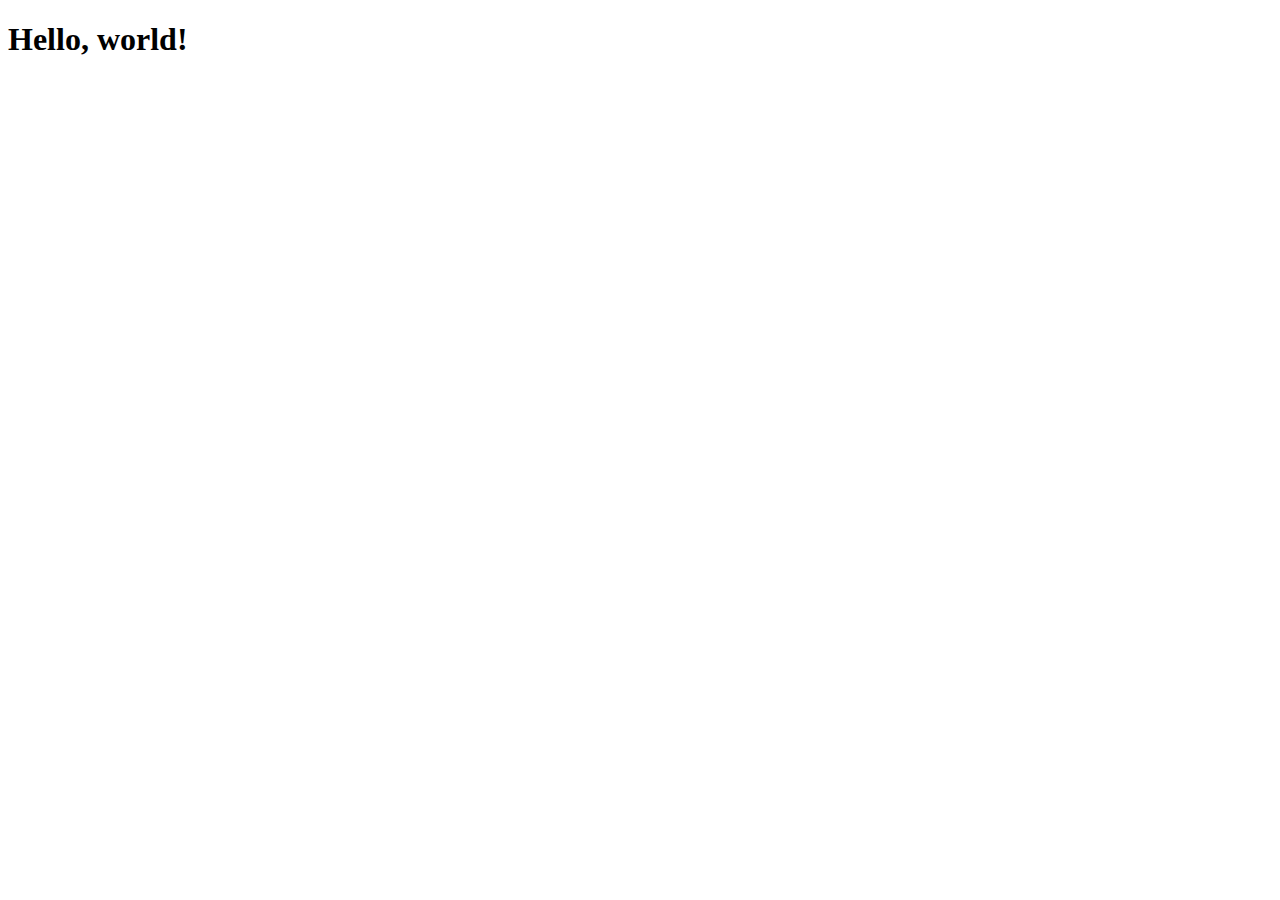
==== index.html @ 6a0a3e3d "bootstrap" ====
<!DOCTYPE html>
<html lang="en">
  <head>
    <title>
      Doggo Bloggo
    </title>
    <!-- Required meta tags -->
    <meta charset="utf-8">
    <meta name="viewport" content="width=device-width, initial-scale=1, shrink-to-fit=no">

    <!-- Bootstrap CSS -->
    <link rel="stylesheet" href="https://maxcdn.bootstrapcdn.com/bootstrap/4.0.0-alpha.6/css/bootstrap.min.css" integrity="sha384-rwoIResjU2yc3z8GV/NPeZWAv56rSmLldC3R/AZzGRnGxQQKnKkoFVhFQhNUwEyJ" crossorigin="anonymous">
  </head>
  <body>
    <h1>Hello, world!</h1>

    <!-- jQuery first, then Tether, then Bootstrap JS. -->
    <script src="https://code.jquery.com/jquery-3.1.1.slim.min.js" integrity="sha384-A7FZj7v+d/sdmMqp/nOQwliLvUsJfDHW+k9Omg/a/EheAdgtzNs3hpfag6Ed950n" crossorigin="anonymous"></script>
    <script src="https://cdnjs.cloudflare.com/ajax/libs/tether/1.4.0/js/tether.min.js" integrity="sha384-DztdAPBWPRXSA/3eYEEUWrWCy7G5KFbe8fFjk5JAIxUYHKkDx6Qin1DkWx51bBrb" crossorigin="anonymous"></script>
    <script src="https://maxcdn.bootstrapcdn.com/bootstrap/4.0.0-alpha.6/js/bootstrap.min.js" integrity="sha384-vBWWzlZJ8ea9aCX4pEW3rVHjgjt7zpkNpZk+02D9phzyeVkE+jo0ieGizqPLForn" crossorigin="anonymous"></script>
  </body>
</html>
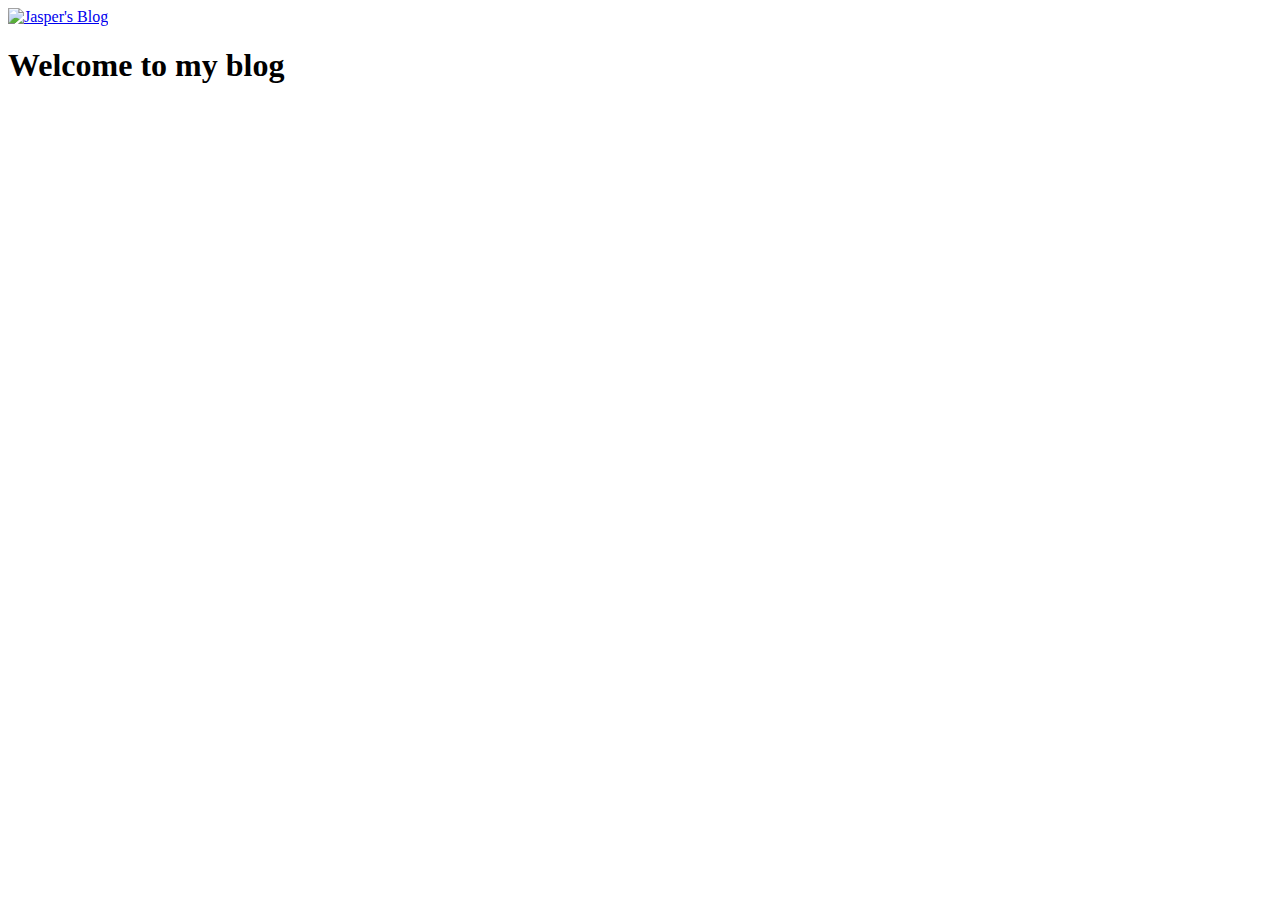
==== commit 770d3a51: "navbar" ====
--- a/index.html
+++ b/index.html
@@ -10,9 +10,14 @@
 
     <!-- Bootstrap CSS -->
     <link rel="stylesheet" href="https://maxcdn.bootstrapcdn.com/bootstrap/4.0.0-alpha.6/css/bootstrap.min.css" integrity="sha384-rwoIResjU2yc3z8GV/NPeZWAv56rSmLldC3R/AZzGRnGxQQKnKkoFVhFQhNUwEyJ" crossorigin="anonymous">
+    <nav class="navbar navbar-inverse bg-primary">
+      <a class="navbar-brand" href="#">
+    <img src="/assets/ico.png" width="30" height="30" class="d-inline-block align-top" alt="Jasper's Blog">
+  </a>
+    </nav>
   </head>
   <body>
-    <h1>Hello, world!</h1>
+    <h1>Welcome to my blog</h1>
 
     <!-- jQuery first, then Tether, then Bootstrap JS. -->
     <script src="https://code.jquery.com/jquery-3.1.1.slim.min.js" integrity="sha384-A7FZj7v+d/sdmMqp/nOQwliLvUsJfDHW+k9Omg/a/EheAdgtzNs3hpfag6Ed950n" crossorigin="anonymous"></script>
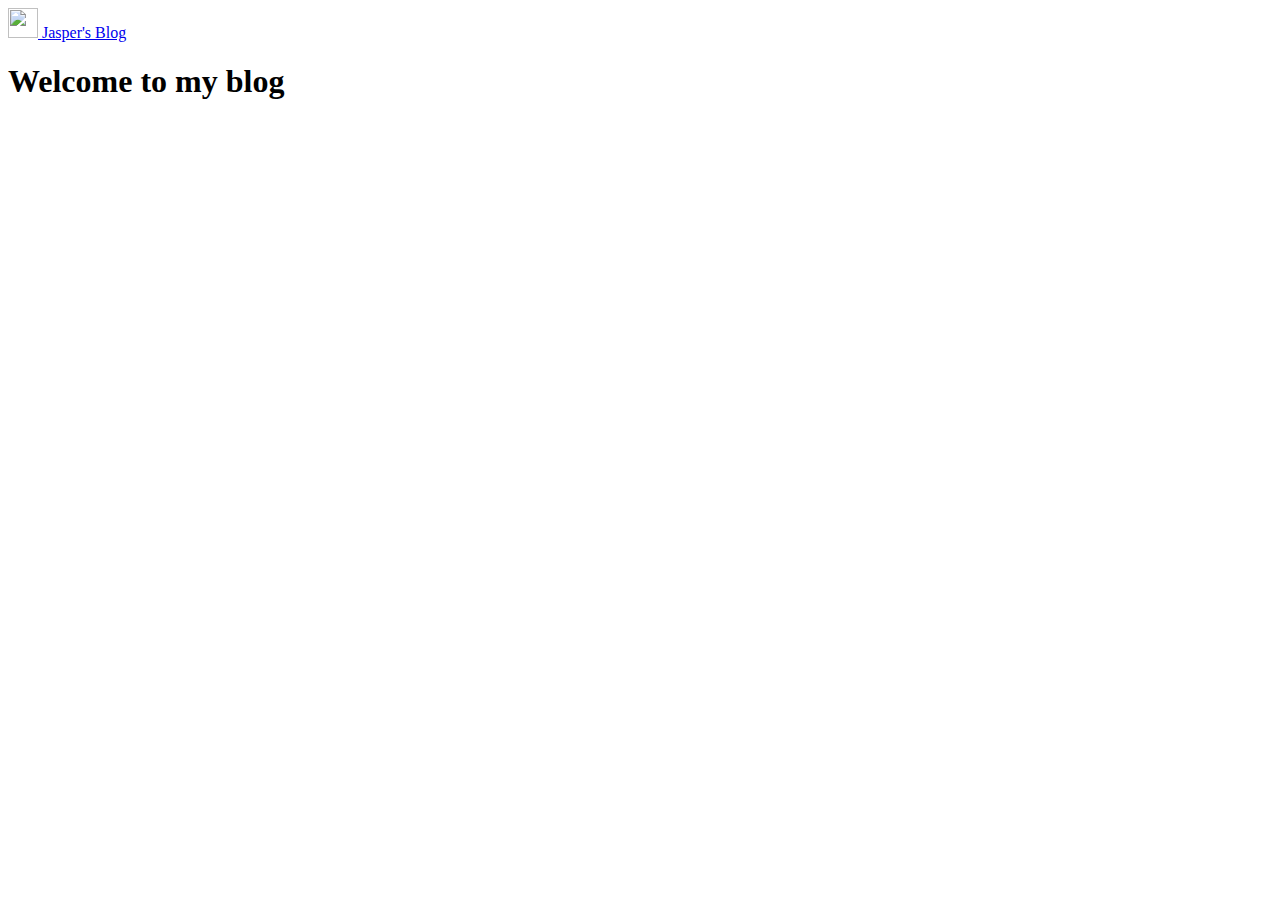
==== commit 8e982cb0: "navbar" ====
--- a/index.html
+++ b/index.html
@@ -12,7 +12,8 @@
     <link rel="stylesheet" href="https://maxcdn.bootstrapcdn.com/bootstrap/4.0.0-alpha.6/css/bootstrap.min.css" integrity="sha384-rwoIResjU2yc3z8GV/NPeZWAv56rSmLldC3R/AZzGRnGxQQKnKkoFVhFQhNUwEyJ" crossorigin="anonymous">
     <nav class="navbar navbar-inverse bg-primary">
       <a class="navbar-brand" href="#">
-    <img src="/assets/ico.png" width="30" height="30" class="d-inline-block align-top" alt="Jasper's Blog">
+    <img src="/assets/ico.png" width="30" height="30" class="d-inline-block align-top" alt="">
+    Jasper's Blog
   </a>
     </nav>
   </head>
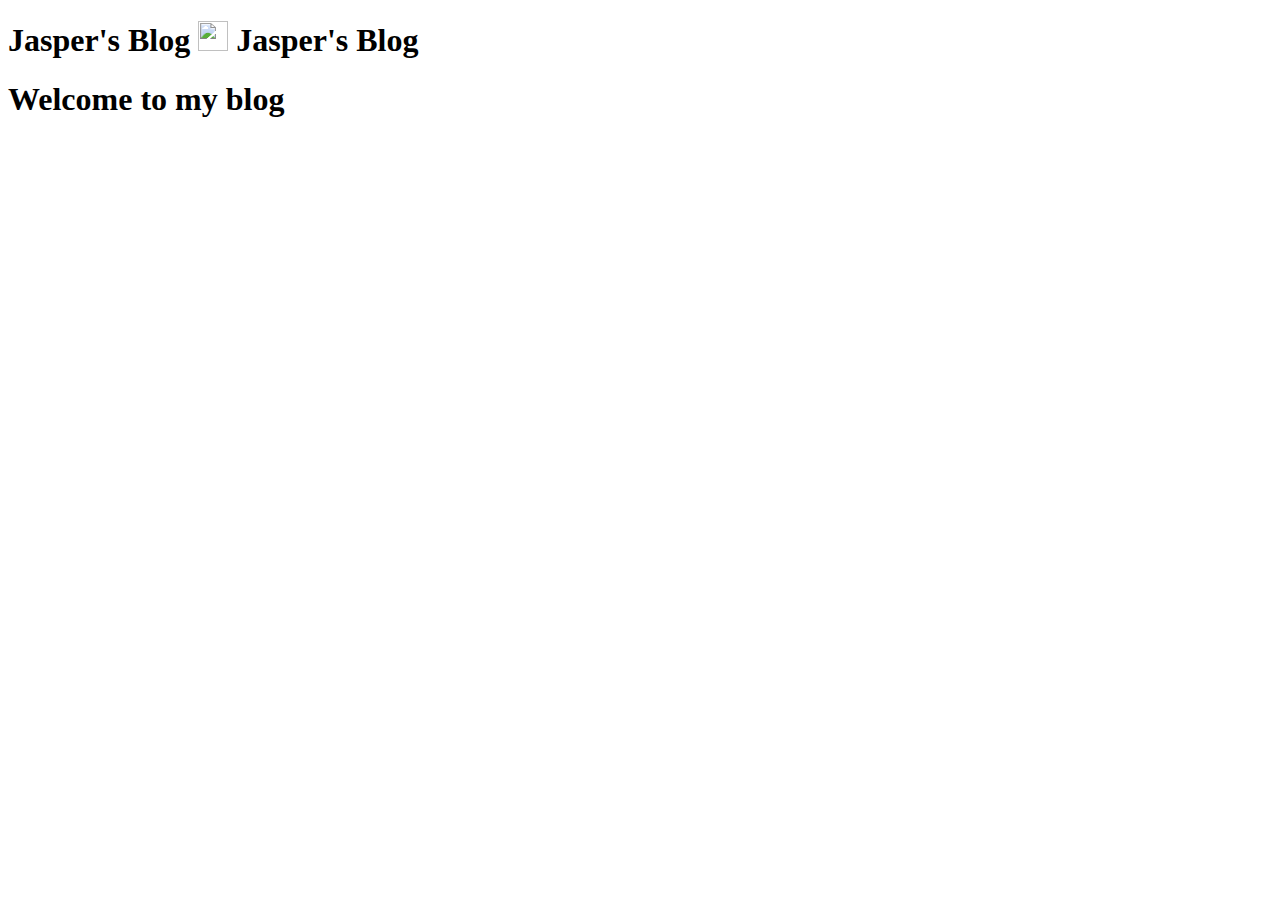
==== commit 1214fcb0: "navbar" ====
--- a/index.html
+++ b/index.html
@@ -10,8 +10,9 @@
 
     <!-- Bootstrap CSS -->
     <link rel="stylesheet" href="https://maxcdn.bootstrapcdn.com/bootstrap/4.0.0-alpha.6/css/bootstrap.min.css" integrity="sha384-rwoIResjU2yc3z8GV/NPeZWAv56rSmLldC3R/AZzGRnGxQQKnKkoFVhFQhNUwEyJ" crossorigin="anonymous">
+<!-- Navbar -->
     <nav class="navbar navbar-inverse bg-primary">
-      <a class="navbar-brand" href="#">
+      <h1 class="navbar-brand mb-0">Jasper's Blog</a>
     <img src="/assets/ico.png" width="30" height="30" class="d-inline-block align-top" alt="">
     Jasper's Blog
   </a>
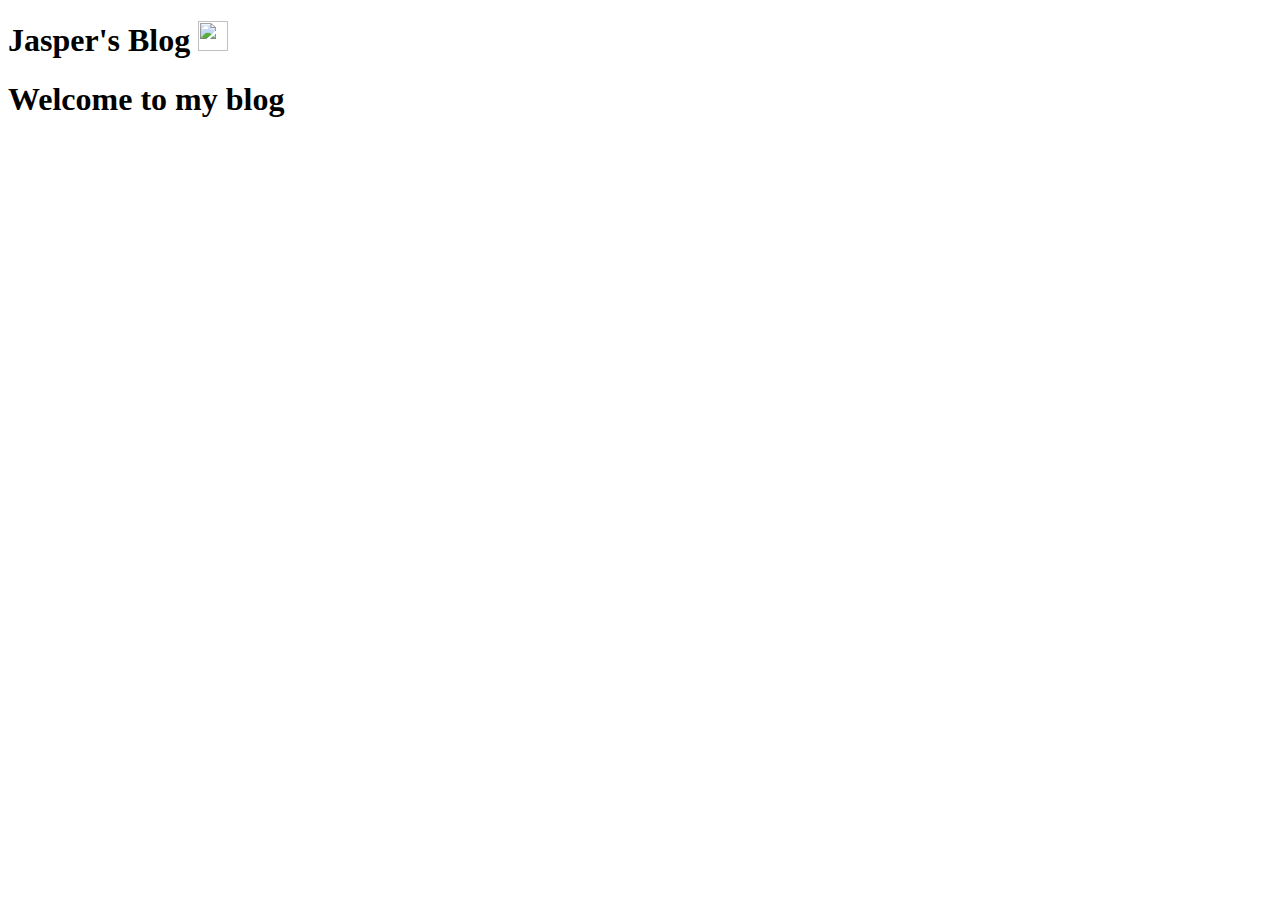
==== commit 37e508eb: "navbar" ====
--- a/index.html
+++ b/index.html
@@ -14,7 +14,6 @@
     <nav class="navbar navbar-inverse bg-primary">
       <h1 class="navbar-brand mb-0">Jasper's Blog</a>
     <img src="/assets/ico.png" width="30" height="30" class="d-inline-block align-top" alt="">
-    Jasper's Blog
   </a>
     </nav>
   </head>
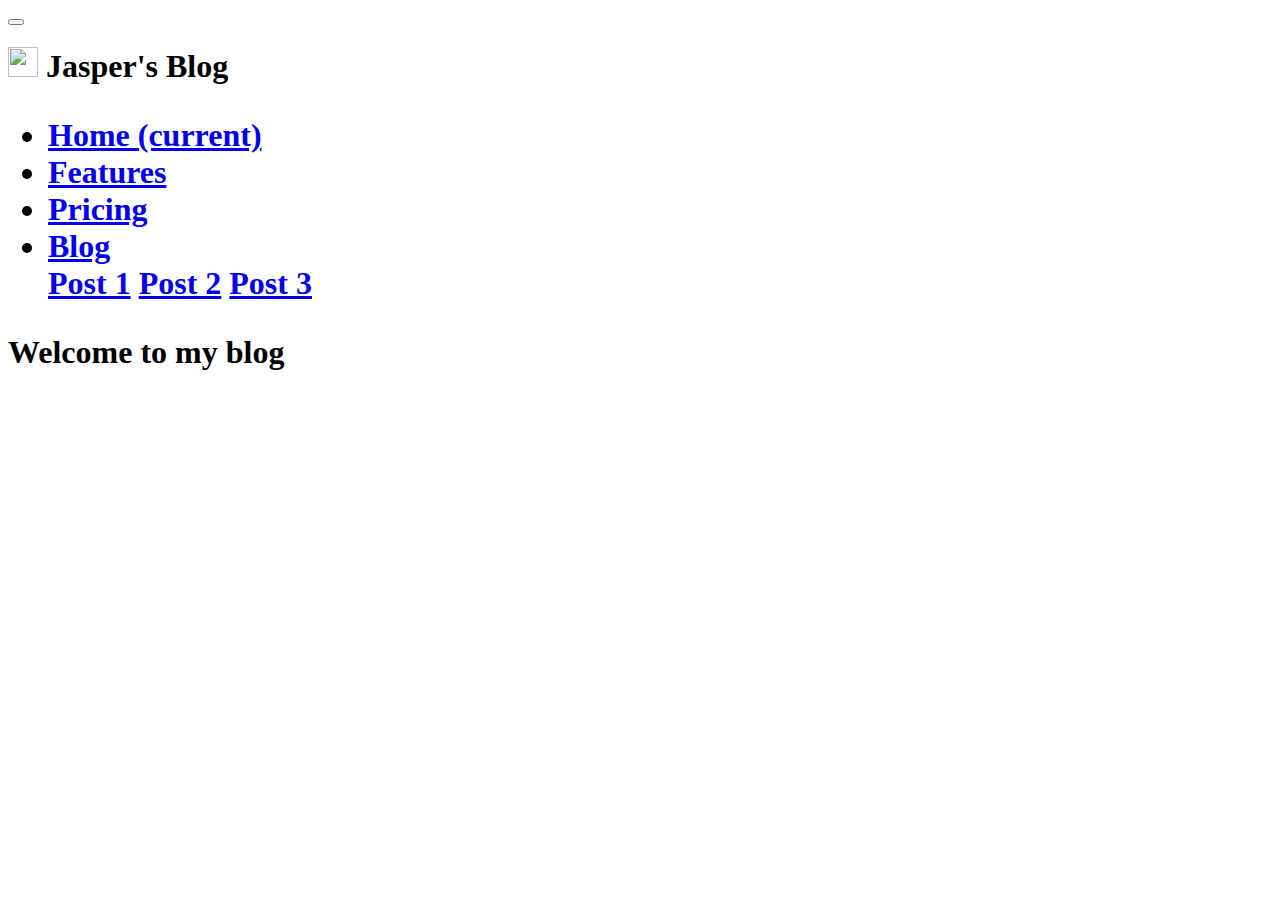
==== commit e5d86d00: "nav" ====
--- a/index.html
+++ b/index.html
@@ -11,11 +11,37 @@
     <!-- Bootstrap CSS -->
     <link rel="stylesheet" href="https://maxcdn.bootstrapcdn.com/bootstrap/4.0.0-alpha.6/css/bootstrap.min.css" integrity="sha384-rwoIResjU2yc3z8GV/NPeZWAv56rSmLldC3R/AZzGRnGxQQKnKkoFVhFQhNUwEyJ" crossorigin="anonymous">
 <!-- Navbar -->
-    <nav class="navbar navbar-inverse bg-primary">
-      <h1 class="navbar-brand mb-0">Jasper's Blog</a>
-    <img src="/assets/ico.png" width="30" height="30" class="d-inline-block align-top" alt="">
-  </a>
-    </nav>
+<nav class="navbar navbar-toggleable-md navbar-inverse bg-primary">
+  <button class="navbar-toggler navbar-toggler-right" type="button" data-toggle="collapse" data-target="#navbarNavDropdown" aria-controls="navbarNavDropdown" aria-expanded="false" aria-label="Toggle navigation">
+    <span class="navbar-toggler-icon"></span>
+  </button>
+  <h1 class="navbar-brand mb-0"> <img src="/assets/ico.png" width="30" height="30" class="d-inline-block align-top" alt="">
+  Jasper's Blog
+</a>
+  <div class="collapse navbar-collapse" id="navbarNavDropdown">
+    <ul class="navbar-nav">
+      <li class="nav-item active">
+        <a class="nav-link" href="#">Home <span class="sr-only">(current)</span></a>
+      </li>
+      <li class="nav-item">
+        <a class="nav-link" href="#">Features</a>
+      </li>
+      <li class="nav-item">
+        <a class="nav-link" href="#">Pricing</a>
+      </li>
+      <li class="nav-item dropdown">
+        <a class="nav-link dropdown-toggle" href="http://example.com" id="navbarDropdownMenuLink" data-toggle="dropdown" aria-haspopup="true" aria-expanded="false">
+          Blog
+        </a>
+        <div class="dropdown-menu" aria-labelledby="navbarDropdownMenuLink">
+          <a class="dropdown-item" href="#">Post 1</a>
+          <a class="dropdown-item" href="#">Post 2</a>
+          <a class="dropdown-item" href="#">Post 3</a>
+        </div>
+      </li>
+    </ul>
+  </div>
+</nav>
   </head>
   <body>
     <h1>Welcome to my blog</h1>
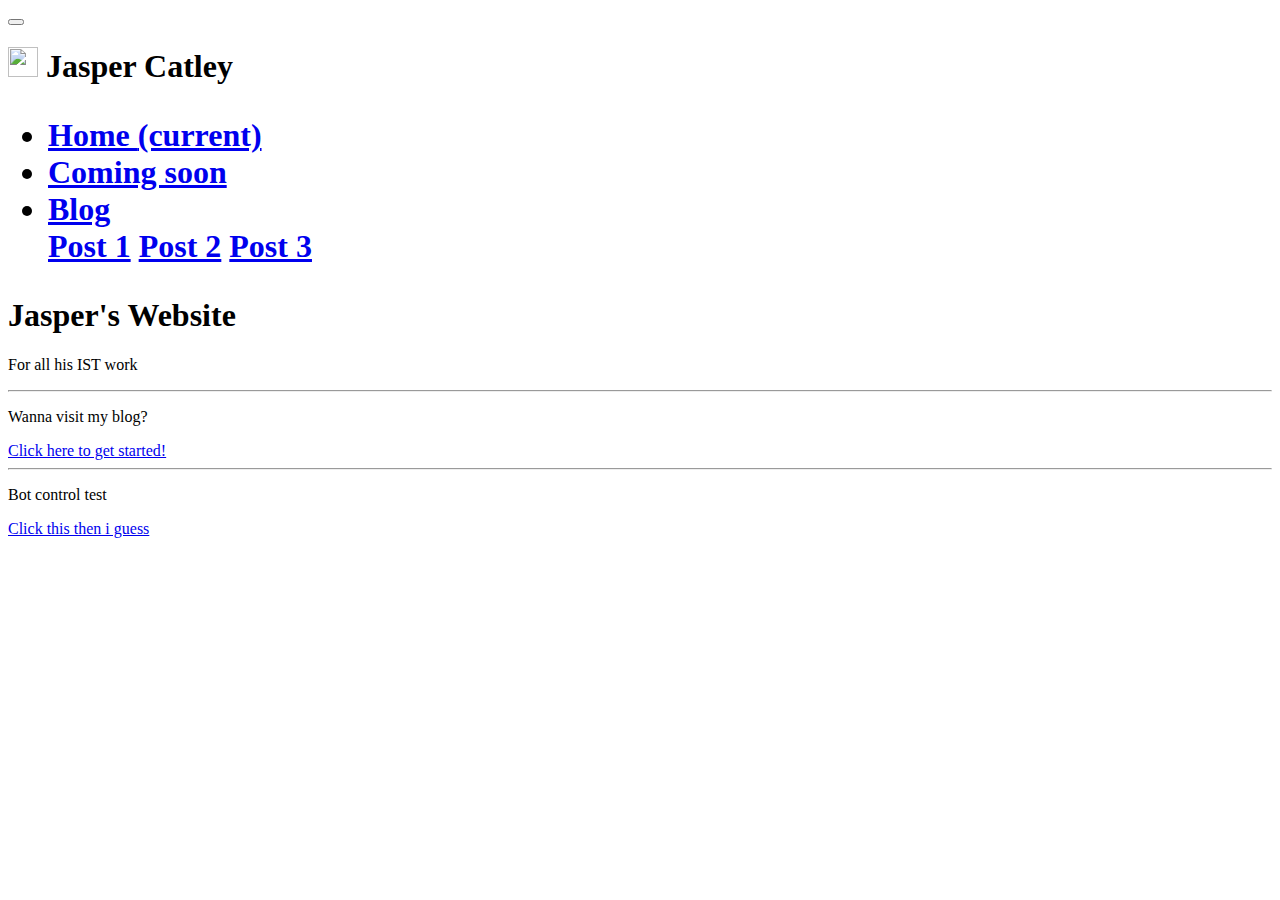
==== commit 9b66f132: "index link" ====
--- a/index.html
+++ b/index.html
@@ -16,27 +16,23 @@
     <span class="navbar-toggler-icon"></span>
   </button>
   <h1 class="navbar-brand mb-0"> <img src="/assets/ico.png" width="30" height="30" class="d-inline-block align-top" alt="">
-  Jasper's Blog
-</a>
+  Jasper Catley </a>
   <div class="collapse navbar-collapse" id="navbarNavDropdown">
     <ul class="navbar-nav">
-      <li class="nav-item active">
+      <li class="nav-item disabled">
         <a class="nav-link" href="#">Home <span class="sr-only">(current)</span></a>
       </li>
       <li class="nav-item">
-        <a class="nav-link" href="#">Features</a>
+        <a class="nav-link disabled" href="#">Coming soon</a>
       </li>
-      <li class="nav-item">
-        <a class="nav-link" href="#">Pricing</a>
-      </li>
-      <li class="nav-item dropdown">
+      <li class="nav-item dropdown active">
         <a class="nav-link dropdown-toggle" href="http://example.com" id="navbarDropdownMenuLink" data-toggle="dropdown" aria-haspopup="true" aria-expanded="false">
           Blog
         </a>
         <div class="dropdown-menu" aria-labelledby="navbarDropdownMenuLink">
-          <a class="dropdown-item" href="#">Post 1</a>
-          <a class="dropdown-item" href="#">Post 2</a>
-          <a class="dropdown-item" href="#">Post 3</a>
+          <a class="dropdown-item" href="/blog/post1">Post 1</a>
+          <a class="dropdown-item" href="/blog/post2">Post 2</a>
+          <a class="dropdown-item" href="/blog/post3">Post 3</a>
         </div>
       </li>
     </ul>
@@ -44,7 +40,20 @@
 </nav>
   </head>
   <body>
-    <h1>Welcome to my blog</h1>
+    <div class="jumbotron jumbotron-fluid">
+  <div class="container">
+    <h1 class="display-3">Jasper's Website</h1>
+    <p class="lead">For all his IST work</p>
+    <hr class="my-4">
+    <p> Wanna visit my blog? </p>
+    <a class="btn btn-primary btn-lg" href="/blog/post1" role="button">Click here to get started!</a>
+    <hr class="my-4">
+    <p> Bot control test </p>
+    <a class="btn btn-primary btn-lg" href="/botboi9000" role="button">Click this then i guess </a>
+
+  </div>
+</div>
+
 
     <!-- jQuery first, then Tether, then Bootstrap JS. -->
     <script src="https://code.jquery.com/jquery-3.1.1.slim.min.js" integrity="sha384-A7FZj7v+d/sdmMqp/nOQwliLvUsJfDHW+k9Omg/a/EheAdgtzNs3hpfag6Ed950n" crossorigin="anonymous"></script>
